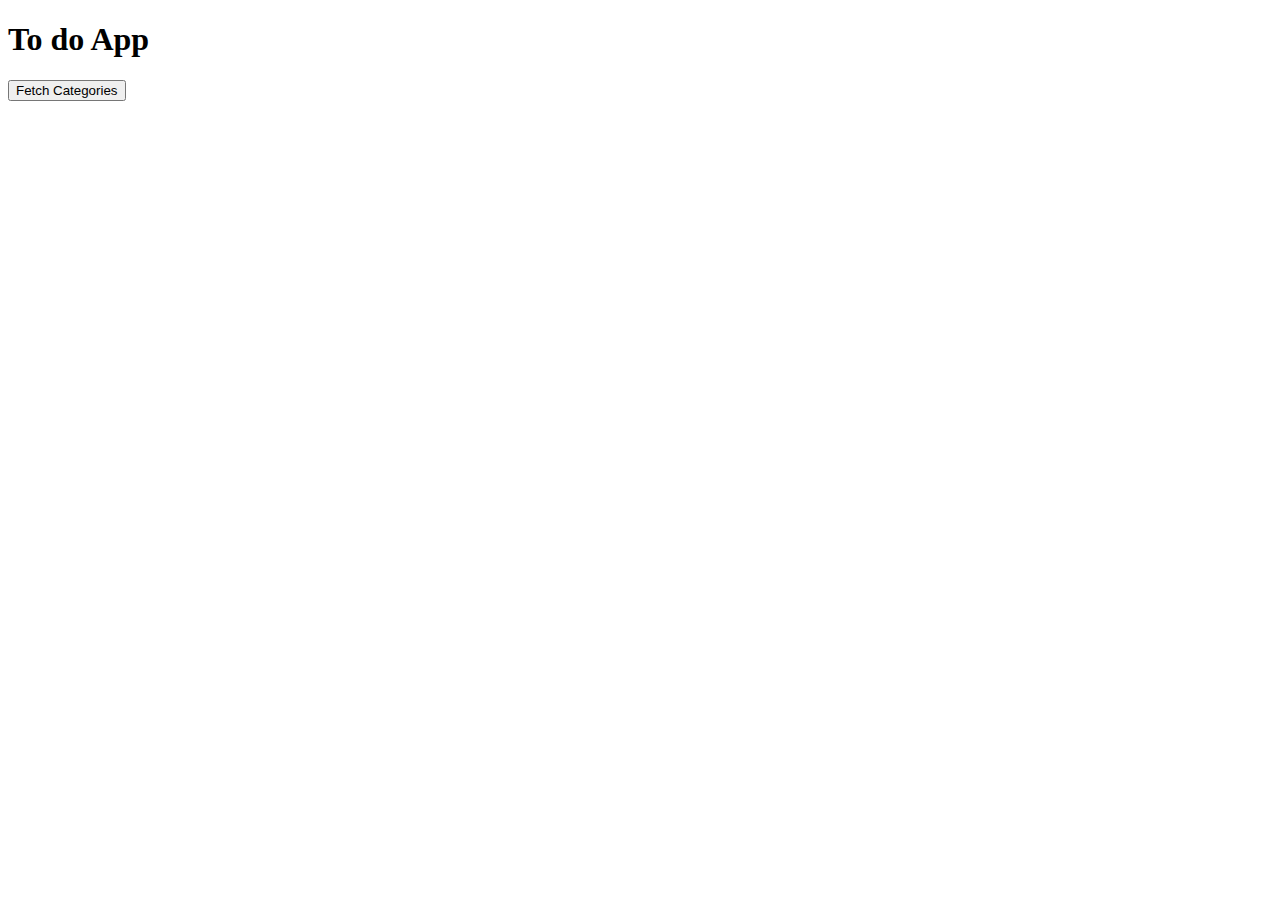
==== src/main/resources/static/index.html @ d4bd4f56 "working on fronted" ====
<!DOCTYPE html>
<html lang="en">
<head>
    <meta charset="UTF-8">
    <meta name="viewport" content="width=device-width, initial-scale=1.0">
    <title>Fetch categories</title>
</head>
<body>
<div class="main-container">
    <div>
        <h1>To do App</h1>
    </div>

    <button onclick="getCategories()">Fetch Categories</button>
    <div id="categoryList"></div>
</div>

<script src="app.js" type="text/javascript" > </script>
</body>
</html>
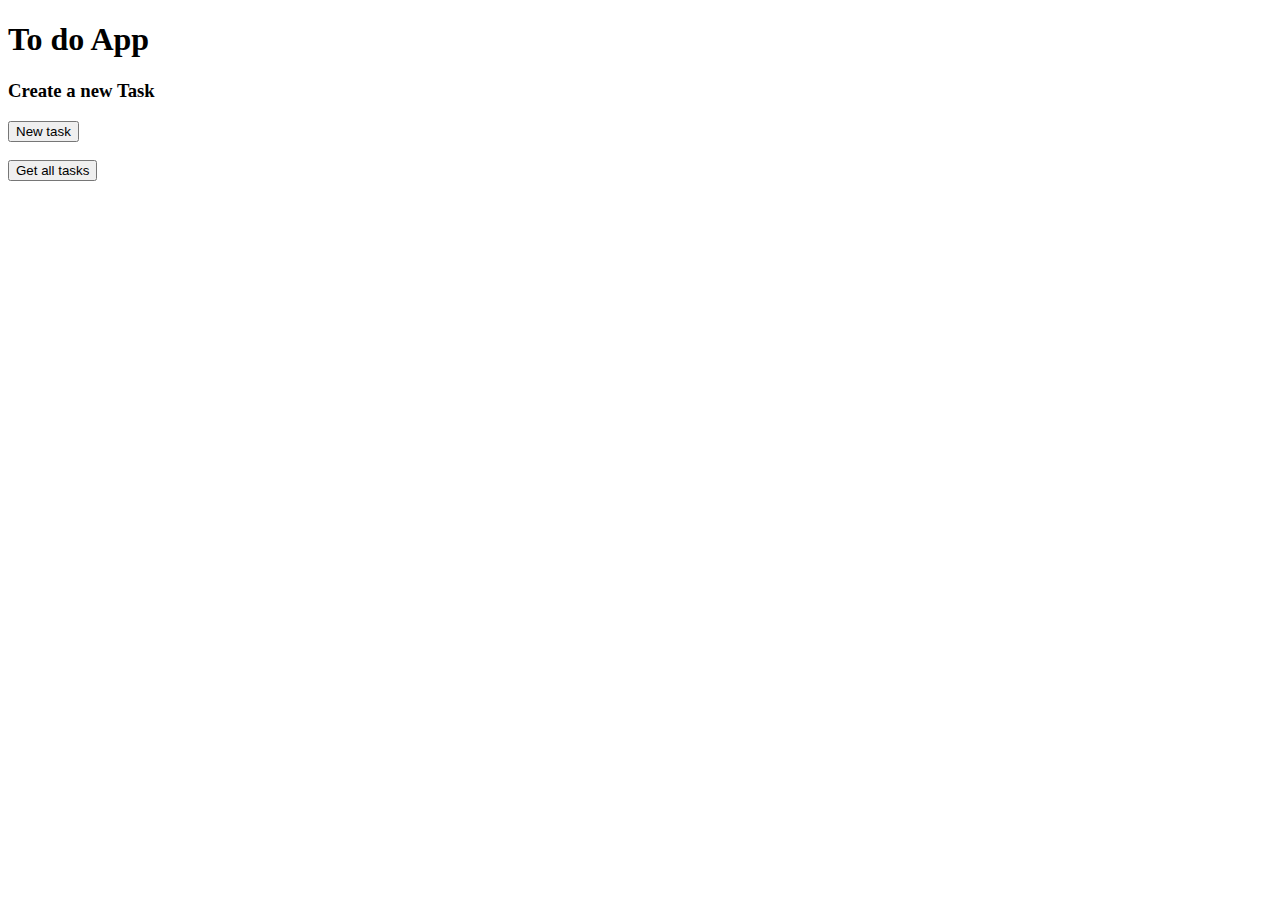
==== commit 3eeb2f34: "getting tasks" ====
--- a/src/main/resources/static/index.html
+++ b/src/main/resources/static/index.html
@@ -7,14 +7,18 @@
 </head>
 <body>
 <div class="main-container">
-    <div>
-        <h1>To do App</h1>
+    <h1>To do App</h1>
+    <div class="header-container">
+        <h3>Create a new Task</h3>
+        <button>New task</button> <br>
     </div>
-
-    <button onclick="getCategories()">Fetch Categories</button>
+    <br>
+    <button onclick="getTasks()">Get all tasks</button>
+    <div id="all-tasks"></div>
     <div id="categoryList"></div>
+    <!-- <button onclick="getCategories()">Fetch Categories</button> -->
 </div>
 
 <script src="app.js" type="text/javascript" > </script>
 </body>
-</html>+</html>
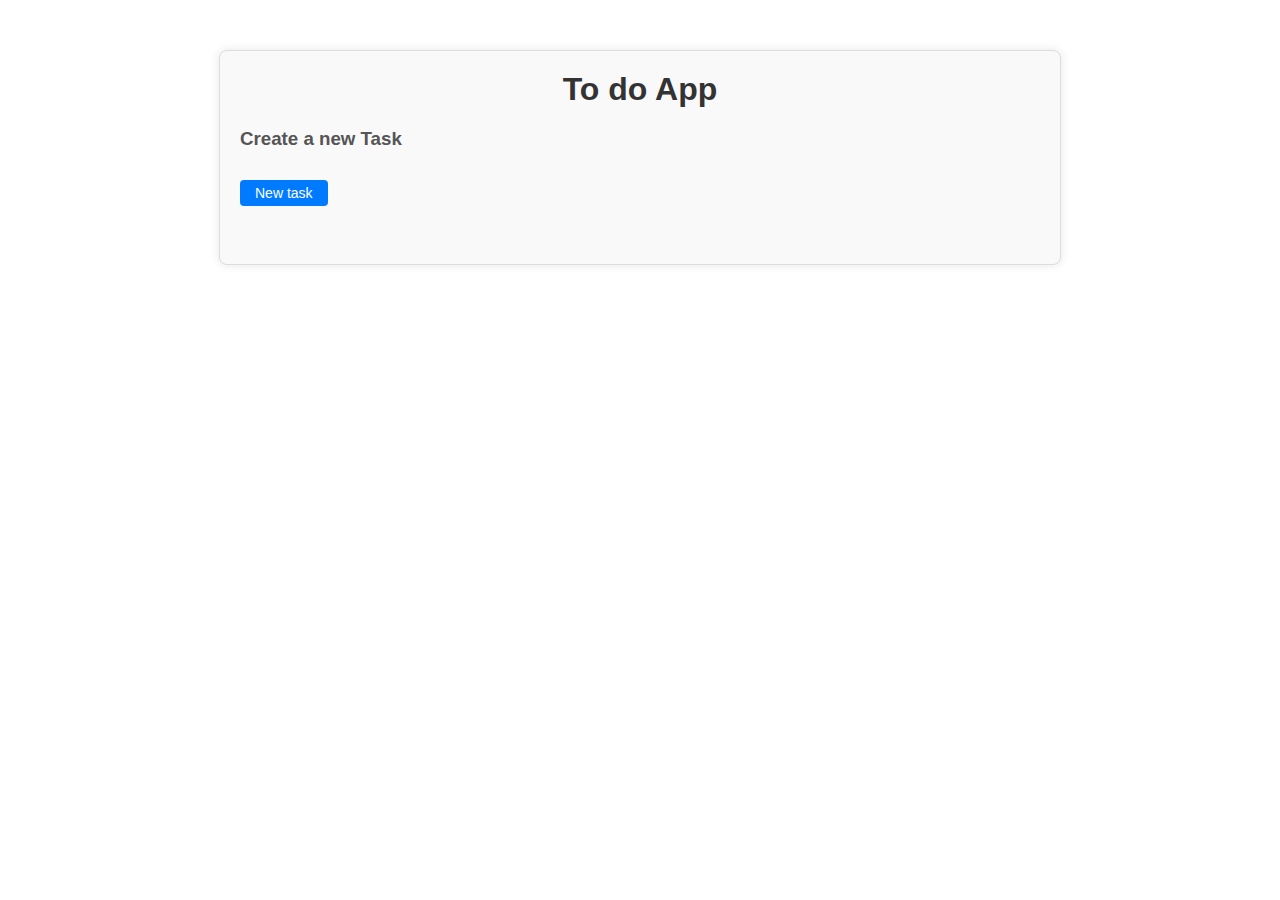
==== commit f67ea2a1: "adding frontend files" ====
--- a/src/main/resources/static/index.html
+++ b/src/main/resources/static/index.html
@@ -3,22 +3,24 @@
 <head>
     <meta charset="UTF-8">
     <meta name="viewport" content="width=device-width, initial-scale=1.0">
+    <link rel="stylesheet" href="css/styles-tasks.css">
     <title>Fetch categories</title>
 </head>
 <body>
-<div class="main-container">
-    <h1>To do App</h1>
-    <div class="header-container">
-        <h3>Create a new Task</h3>
-        <button>New task</button> <br>
+    <div class="main-container">
+        <h1>To do App</h1>
+        <div class="header-container">
+            <h3>Create a new Task</h3>
+            <a href="create-task.html">
+                <button>New task</button> <br>    
+            </a>    
+        </div>
+        <br>
+        <div id="all-tasks"></div>
+        <div id="categoryList"></div>
+        <!-- <button onclick="getCategories()">Fetch Categories</button> -->
     </div>
-    <br>
-    <button onclick="getTasks()">Get all tasks</button>
-    <div id="all-tasks"></div>
-    <div id="categoryList"></div>
-    <!-- <button onclick="getCategories()">Fetch Categories</button> -->
-</div>
 
-<script src="app.js" type="text/javascript" > </script>
+    <script src="tasks/tasks.js" type="text/javascript" > </script>
 </body>
 </html>
--- a/src/main/resources/static/css/styles-tasks.css
+++ b/src/main/resources/static/css/styles-tasks.css
@@ -0,0 +1,91 @@
+/*Basic reset*/
+body, h1, h2, h3, p, a, button{
+    margin: 0;
+    padding: 0;
+    font-family: Arial, Helvetica, sans-serif;
+}
+/* Main container styling */
+.main-container {
+    max-width: 800px;
+    margin: 50px auto;
+    padding: 20px;
+    border: 1px solid #ddd;
+    border-radius: 8px;
+    background-color: #f9f9f9;
+    box-shadow: 0 0 10px rgba(0, 0, 0, 0.1);
+}
+
+/* Header styling */
+h1 {
+    text-align: center;
+    color: #333;
+    margin-bottom: 20px;
+}
+
+/* Task details styling */
+#task-details {
+    margin-bottom: 20px;
+}
+
+h3 {
+    color: #555;
+    margin-bottom: 10px;
+}
+
+/* Button styling */
+button {
+    padding: 5px 15px;
+    border: none;
+    border-radius: 4px;
+    background-color: #007bff;
+    color: white;
+    cursor: pointer;
+    transition: background-color 0.3s ease;
+    font-size: 14px;
+    margin-right: 10px;
+}
+
+button:hover {
+    background-color: #0056b3;
+}
+
+/* Edit button styling */
+.btn-edit {
+    background-color: #28a745; /* Green */
+}
+
+.btn-edit:hover {
+    background-color: #218838;
+}
+
+/* Delete button styling */
+.btn-delete {
+    background-color: #dc3545; /* Red */
+}
+
+.btn-delete:hover {
+    background-color: #c82333;
+}
+
+/* Link styling */
+a {
+    display: inline-block;
+    margin-top: 20px;
+    text-decoration: none;
+    color: #007bff;
+    transition: color 0.3s ease;
+}
+
+a:hover {
+    color: #0056b3;
+}
+
+/* Additional container for the task list */
+#all-tasks, #categoryList {
+    margin-top: 20px;
+}
+
+/* Styling the task item container */
+.task-item {
+    margin-bottom: 20px;
+}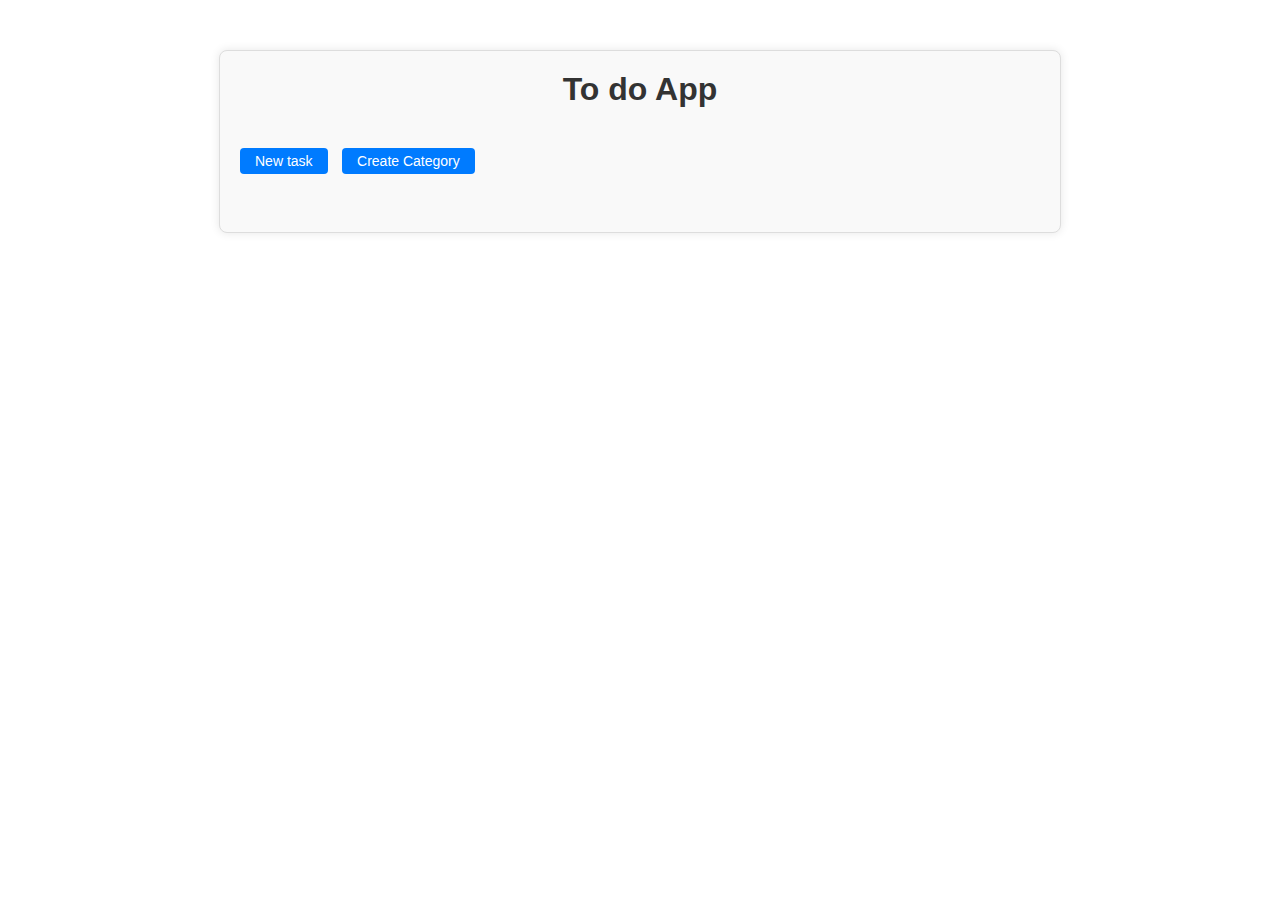
==== commit c8879366: "frontend" ====
--- a/src/main/resources/static/index.html
+++ b/src/main/resources/static/index.html
@@ -10,17 +10,23 @@
     <div class="main-container">
         <h1>To do App</h1>
         <div class="header-container">
-            <h3>Create a new Task</h3>
             <a href="create-task.html">
                 <button>New task</button> <br>    
             </a>    
+            <a href="create-category.html">
+                <button>Create Category</button>
+            </a>
         </div>
+        
         <br>
         <div id="all-tasks"></div>
         <div id="categoryList"></div>
         <!-- <button onclick="getCategories()">Fetch Categories</button> -->
     </div>
 
-    <script src="tasks/tasks.js" type="text/javascript" > </script>
+    <script src="tasks/tasks.js" type="module" > </script>
+    <div id="toast" class="toast"></div>
 </body>
+
+
 </html>
--- a/src/main/resources/static/css/styles-tasks.css
+++ b/src/main/resources/static/css/styles-tasks.css
@@ -3,6 +3,9 @@
     margin: 0;
     padding: 0;
     font-family: Arial, Helvetica, sans-serif;
+}
+p {
+    margin-top: 15px;
 }
 /* Main container styling */
 .main-container {
@@ -67,6 +70,43 @@
     background-color: #c82333;
 }
 
+.task-header {
+    display: flex;
+    align-items: center;
+    justify-content: space-between;
+    margin-bottom: 25px; /* Space between header and other elements */
+
+}
+
+.task-header h4 {
+    margin: 0;
+}
+
+
+.task-category {
+    background-color: #db7734; /* Change this color as needed */
+    color: #ffffff;
+    padding: 3px 8px;
+    border-radius: 3px;
+    font-weight: bold;
+    margin-left: 10px; /* Space between title and category */
+
+}
+/* Style for status */
+.task-status {
+    font-style: italic;
+    margin-top: 10px;
+}
+
+/* Specific styles for finished and unfinished statuses */
+.status-finished {
+    color: green; /* Green for finished tasks */
+}
+
+.status-unfinished {
+    color: red; /* Red for unfinished tasks */
+}
+
 /* Link styling */
 a {
     display: inline-block;
@@ -85,7 +125,25 @@
     margin-top: 20px;
 }
 
-/* Styling the task item container */
 .task-item {
     margin-bottom: 20px;
-}+    padding: 10px;
+    border: 1px solid #ddd;
+    border-radius: 5px;
+    background-color: #f9f9f9;
+}
+
+
+/* Toast styles */
+/* css/styles-tasks.css */
+.toast {
+    position: fixed;
+    bottom: 10px;
+    right: 10px;
+    background-color: #333;
+    color: #fff;
+    padding: 10px;
+    border-radius: 5px;
+    display: none; /* Hidden by default */
+    z-index: 1000; /* Ensure it's above other content */
+}
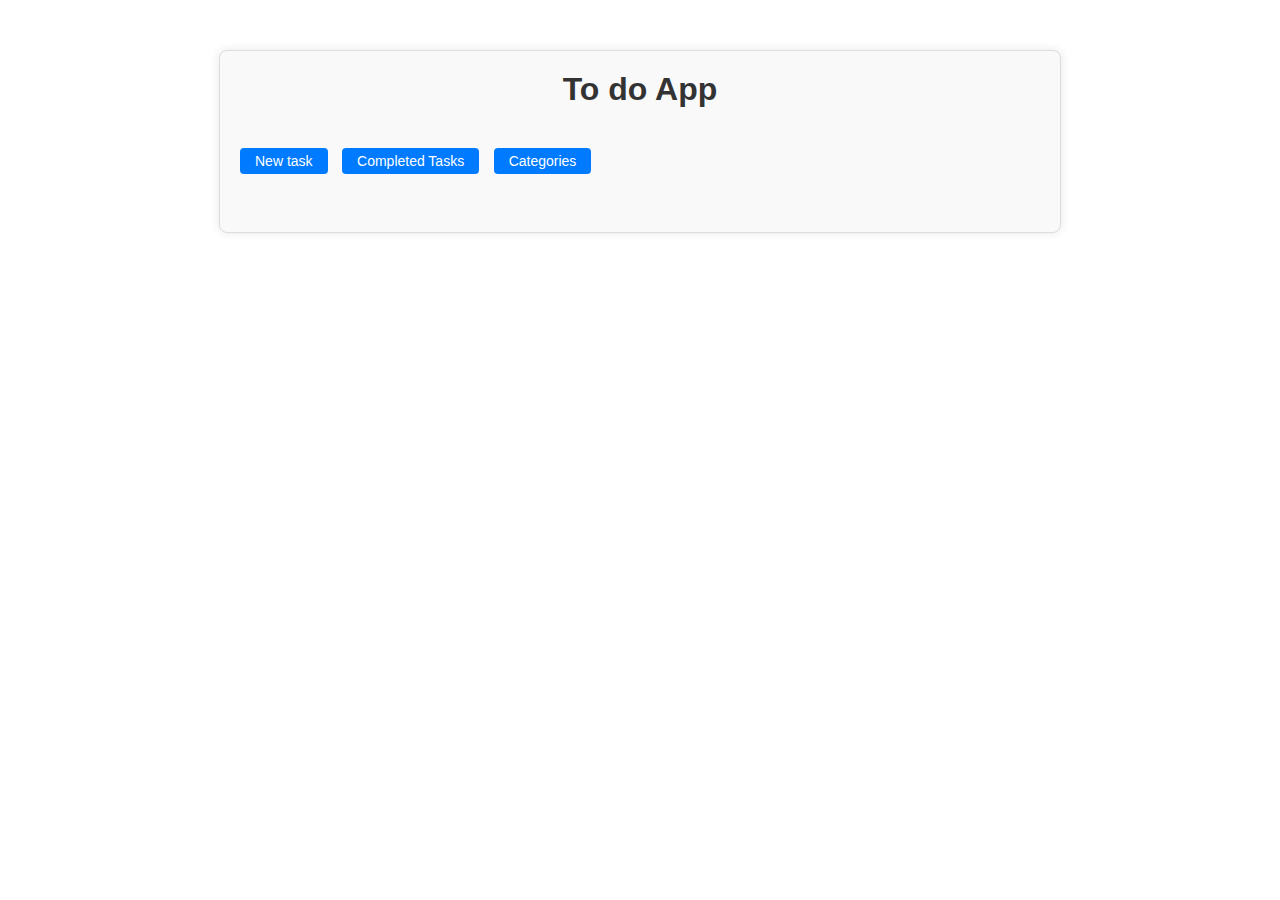
==== commit 96c0c807: "adding frontend files" ====
--- a/src/main/resources/static/index.html
+++ b/src/main/resources/static/index.html
@@ -13,20 +13,22 @@
             <a href="create-task.html">
                 <button>New task</button> <br>    
             </a>    
-            <a href="create-category.html">
-                <button>Create Category</button>
+            <a href="show-completedTasks.html">
+                <button>Completed Tasks</button>
             </a>
+            <a href="categories.html">
+                <button>Categories</button>
+            </a>
+            
         </div>
         
         <br>
         <div id="all-tasks"></div>
         <div id="categoryList"></div>
-        <!-- <button onclick="getCategories()">Fetch Categories</button> -->
     </div>
 
     <script src="tasks/tasks.js" type="module" > </script>
     <div id="toast" class="toast"></div>
 </body>
 
-
 </html>
--- a/src/main/resources/static/css/styles-tasks.css
+++ b/src/main/resources/static/css/styles-tasks.css
@@ -64,6 +64,13 @@
 /* Delete button styling */
 .btn-delete {
     background-color: #dc3545; /* Red */
+}
+
+.btn-toDo {
+    background-color: #dc3545; 
+}
+.btn-toDo:hover {
+    background-color: #fa1229; 
 }
 
 .btn-delete:hover {
@@ -147,3 +154,22 @@
     display: none; /* Hidden by default */
     z-index: 1000; /* Ensure it's above other content */
 }
+
+.alert {
+    position: fixed;
+    top: 10px;
+    right: 10px;
+    padding: 10px 20px;
+    border-radius: 5px;
+    color: white;
+    z-index: 1000;
+}
+
+.alert-success {
+    background-color: #28a745;
+}
+
+.alert-error {
+    background-color: #dc3545;
+}
+
